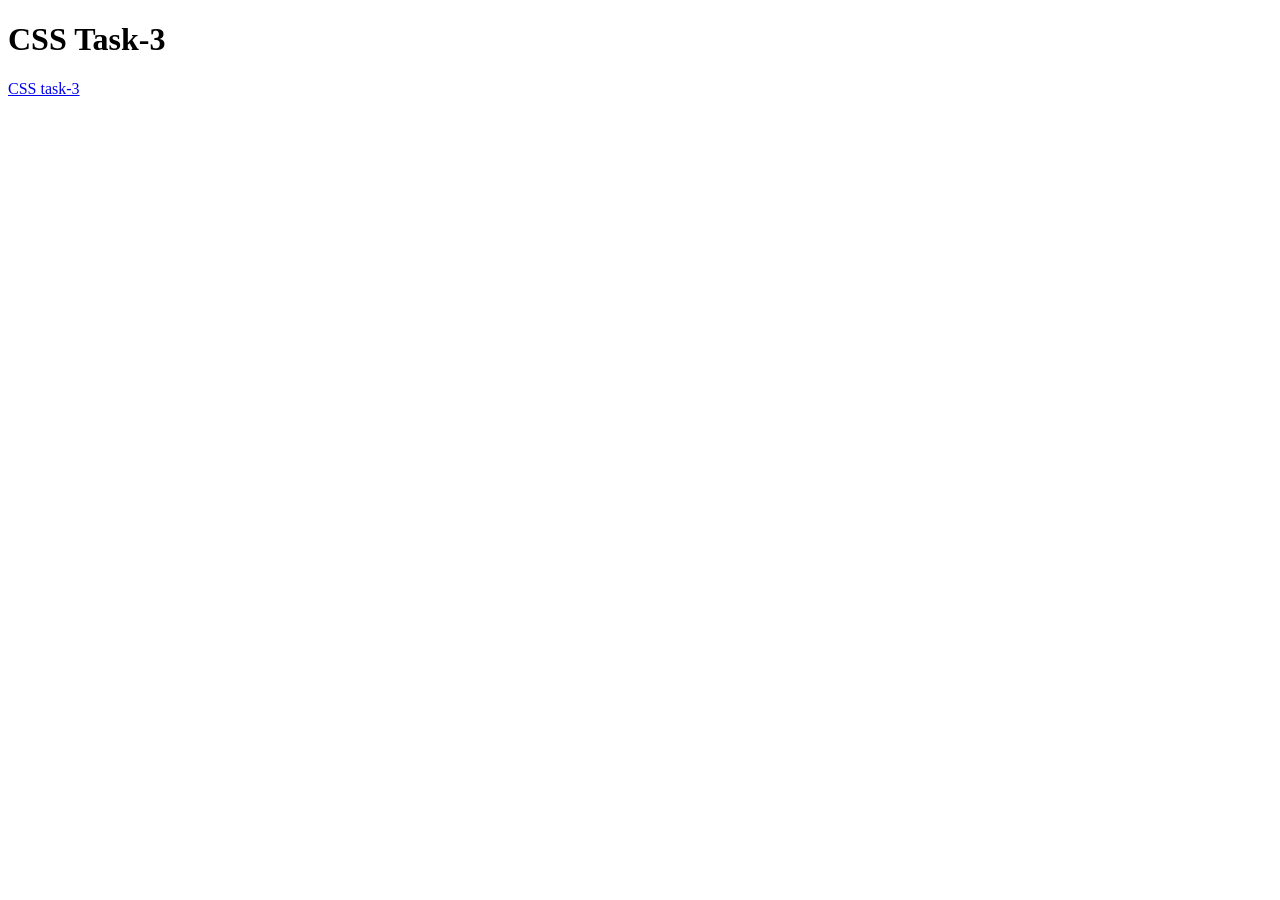
==== index.html @ e57c96d0 "first commit" ====
<!DOCTYPE html>
<html lang="en">
<head>
    <meta charset="UTF-8">
    <meta name="viewport" content="width=device-width, initial-scale=1.0">
    <title>Document</title>
</head>
<body>
<h1>CSS Task-3</h1>
<a href="./css assignment task-3">CSS task-3</a>

</body>
</html>
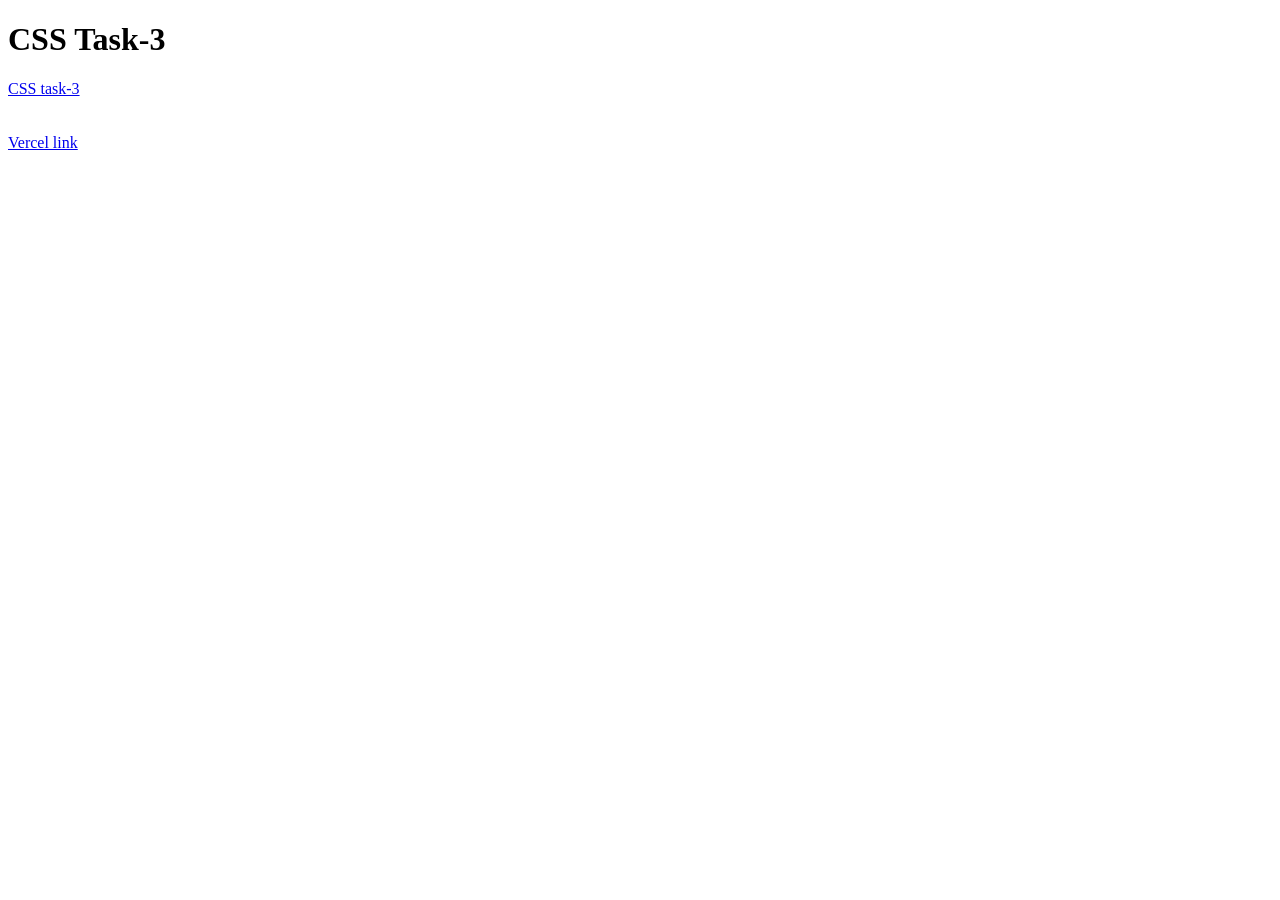
==== commit eb45793d: "updated files" ====
--- a/index.html
+++ b/index.html
@@ -8,6 +8,7 @@
 <body>
 <h1>CSS Task-3</h1>
 <a href="./css assignment task-3">CSS task-3</a>
-
+<br><br><br>
+<a href="https://wma-all-assignments-tasks.vercel.app/">Vercel link</a>
 </body>
 </html>
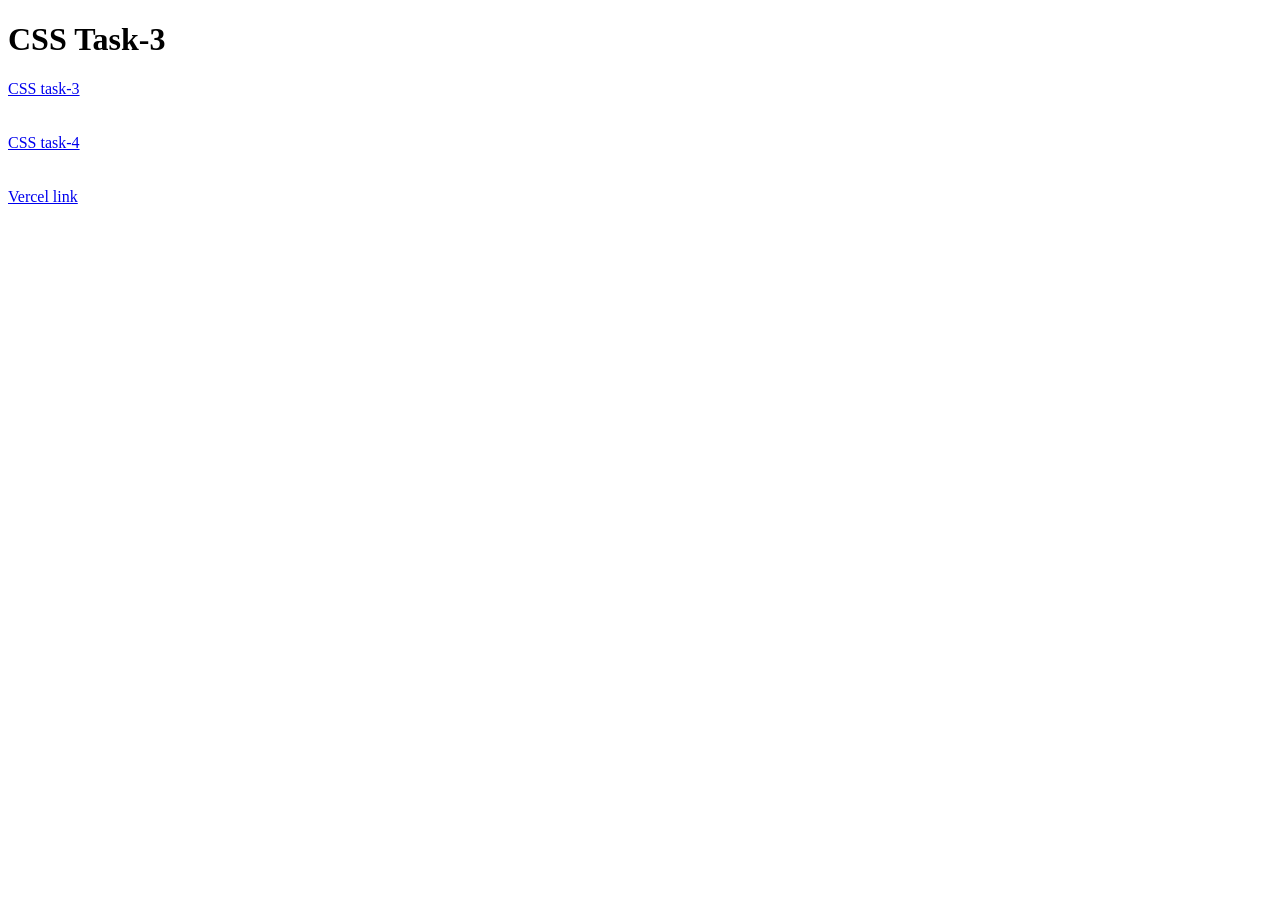
==== commit 8516934c: "updated files" ====
--- a/index.html
+++ b/index.html
@@ -9,6 +9,8 @@
 <h1>CSS Task-3</h1>
 <a href="./css assignment task-3">CSS task-3</a>
 <br><br><br>
+<a href="./CSS assignment task-4/">CSS task-4</a>
+<br><br><br>
 <a href="https://wma-all-assignments-tasks.vercel.app/">Vercel link</a>
 </body>
 </html>
